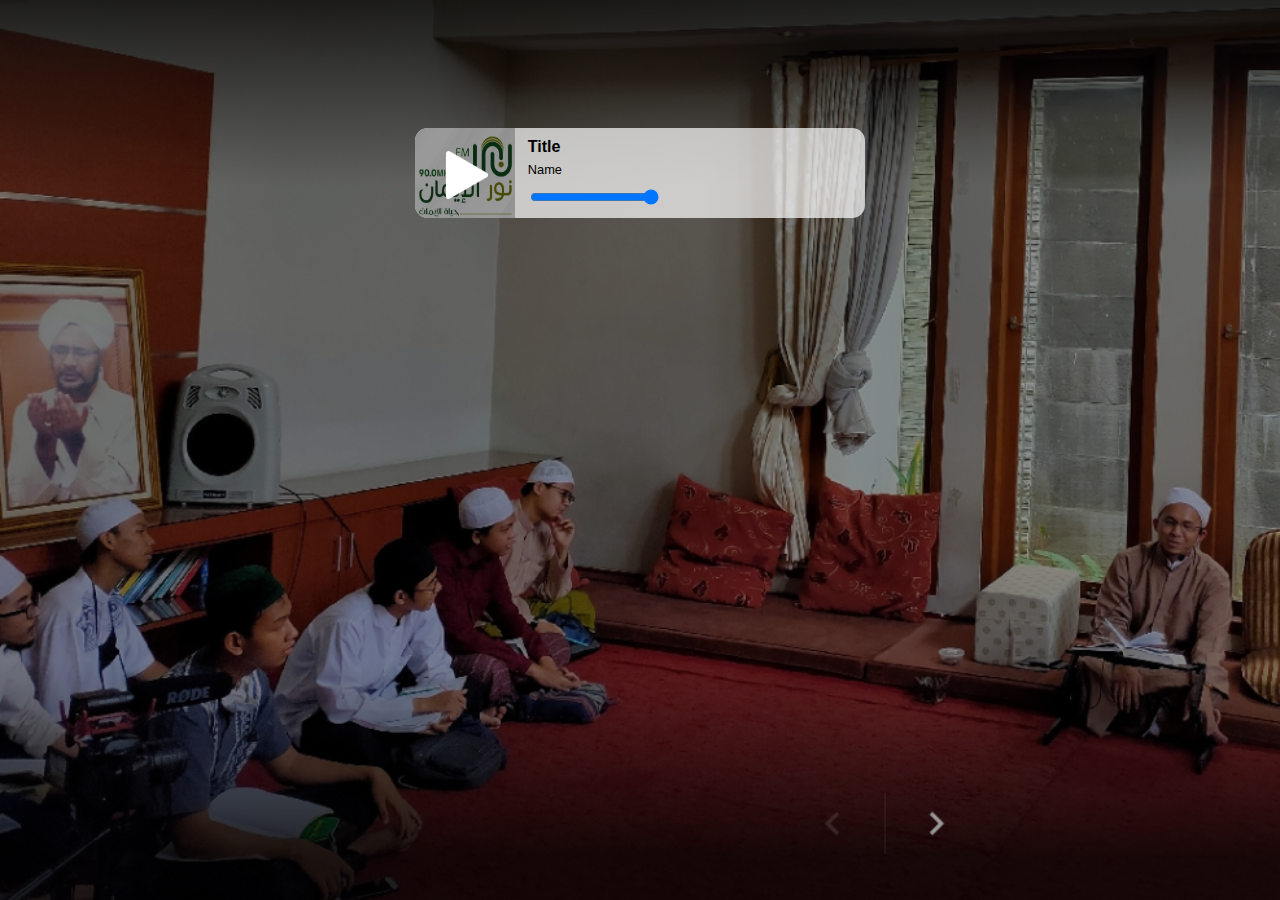
==== index.html @ 8e1417df "fix text" ====
<html>

<head>
  <title>
    Radio
  </title>
  <script src="https://code.jquery.com/jquery-3.6.0.js"></script>
  <link rel="preconnect" href="https://fonts.gstatic.com">
  <link href="https://fonts.googleapis.com/css2?family=Open+Sans:wght@400;600;800&display=swap" rel="stylesheet">
  <script src="script.js"></script>
  <link rel="stylesheet" href="styles.css">
</head>

<body>
  <div class="container">
    <div class="pict">
      <button id="playstop">
        <img src="asset/play-48.png" class="play-stop play">
        <audio src="https://radio.almuwasholah.com/radio/8000/stream.mp3" id="stream"> </audio>
      </button>
    </div>
    <div class="info">
      <h2 class="text title">Title</h2>
      <p class="text artist">Name</p>
      <input type="range" id="volume" min="0" max="1" step="0.01" value="1">
    </div>

  </div>


</body>

</html>
---- styles.css ----
body {
    background-image: url("asset/bodybg.png"), linear-gradient(rgba(0, 0, 0, 0.4), rgba(0, 0, 0, 0.4));
    background-blend-mode: overlay;
    background-size: cover;
    background-repeat: no-repeat;
    margin: auto;
}

#playstop {
    margin: 1.4rem;
    background-color: Transparent;
    background-repeat: no-repeat;
    border: none;
    cursor: pointer;
    overflow: hidden;
    outline: none;
}

#stream {
    display: none;
}

.container div {
    float: left;
    clear: none;
}

.container {
    background-color: white;
    background: linear-gradient(rgba(255, 255, 255, 0.7), rgba(255, 255, 255, 0.7));
    width: 450px;
    height: 90px;
    border-radius: .8rem;
    display: table;
    margin-right: auto;
    margin-left: auto;
    margin-top: 10%;
}

.pict {
    background-image: url("asset/bg.png"), linear-gradient(rgba(0, 0, 0, 0.4), rgba(0, 0, 0, 0.4));
    background-blend-mode: overlay;
    background-size: contain;
    background-repeat: no-repeat;
    background-size: 100px 90px;
    width: 100px;
    height: 90px;
    border-top-left-radius: .8rem;
    border-bottom-left-radius: .8rem;
}

.text {
    line-height: .7;
    font-family: Poppins, Helvetica, "sans-serif";
}

.artist {
    font-size: .8em;
}

.title {
    font-size: 1em;
}

.info {
    padding-left: .8em;
}
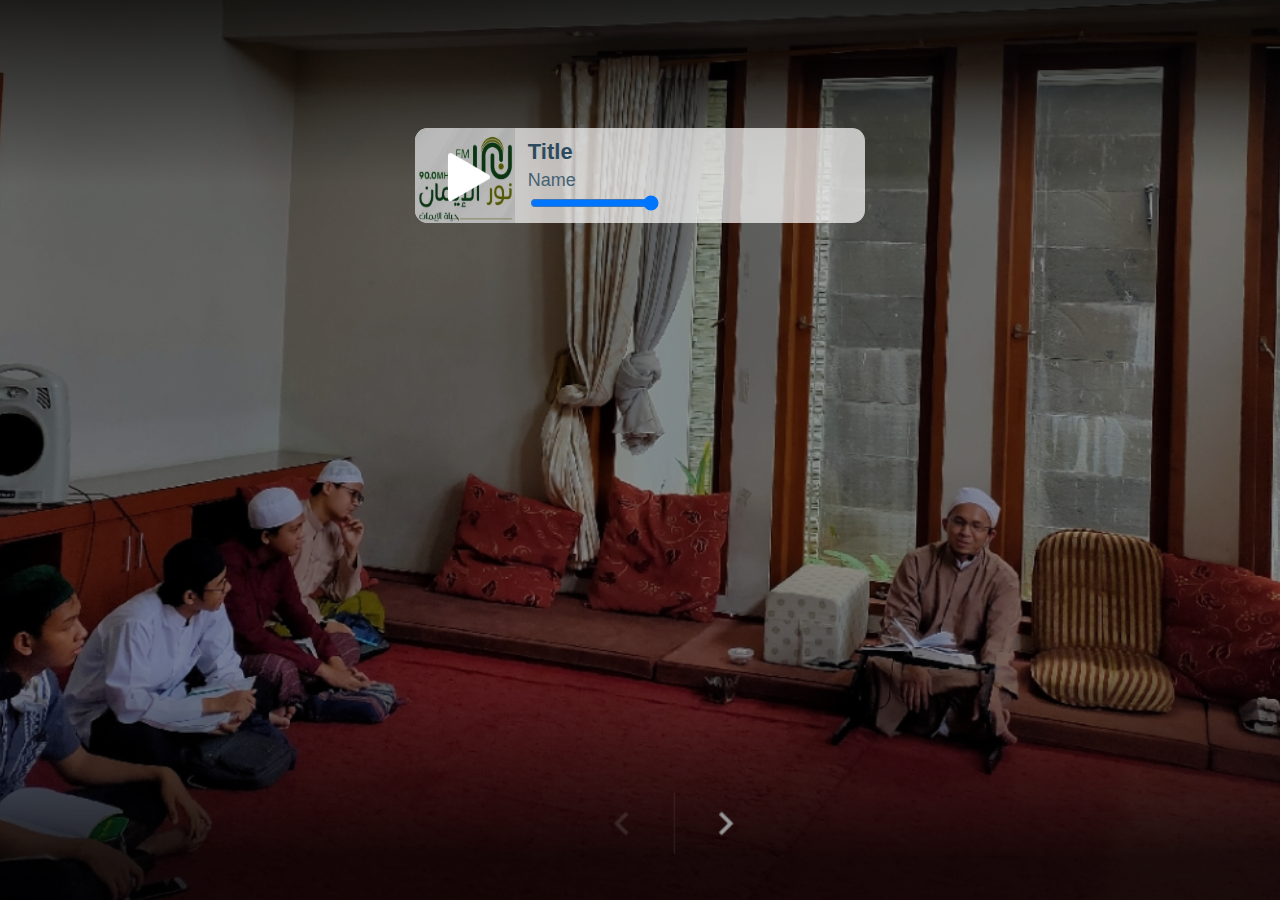
==== commit ba6ae5e3: "get stream from api" ====
--- a/index.html
+++ b/index.html
@@ -15,6 +15,8 @@
   <div class="container">
     <div class="pict">
       <button id="playstop">
+      <!-- <a href="#" title="Play video" class="play-stop play"></a> -->
+
         <img src="asset/play-48.png" class="play-stop play">
         <audio src="https://radio.almuwasholah.com/radio/8000/stream.mp3" id="stream"> </audio>
       </button>
--- a/styles.css
+++ b/styles.css
@@ -4,10 +4,11 @@
     background-size: cover;
     background-repeat: no-repeat;
     margin: auto;
+    background-position: center;
 }
 
 #playstop {
-    margin: 1.4rem;
+    margin: 1.5rem;
     background-color: Transparent;
     background-repeat: no-repeat;
     border: none;
@@ -38,30 +39,102 @@
 }
 
 .pict {
-    background-image: url("asset/bg.png"), linear-gradient(rgba(0, 0, 0, 0.4), rgba(0, 0, 0, 0.4));
+    background-image: url("asset/bg.png"), linear-gradient(rgba(0, 0, 0, 0.27), rgba(0, 0, 0, 0.27));
     background-blend-mode: overlay;
     background-size: contain;
     background-repeat: no-repeat;
-    background-size: 100px 90px;
+    background-size: 100px 95px;
     width: 100px;
-    height: 90px;
+    height: 95px;
     border-top-left-radius: .8rem;
     border-bottom-left-radius: .8rem;
 }
 
 .text {
-    line-height: .7;
+    line-height: .5;
     font-family: Poppins, Helvetica, "sans-serif";
 }
 
 .artist {
-    font-size: .8em;
+    font-size: 18px;
+    font-weight: lighter;
+    color: #456274;
+    margin-bottom: 8px;
 }
 
 .title {
-    font-size: 1em;
+    font-size: 22px;
+    font-weight: bold;
+    color: #2e4b5e;
 }
 
 .info {
     padding-left: .8em;
-}+}
+
+#volume {
+    size: 5px;
+}
+
+/* .play {
+    display: block;
+    width: 0;
+    height: 0;
+    border-top: 20px solid transparent;
+    border-bottom: 20px solid transparent;
+    border-left: 30px solid #2c3e50;
+    // border-bottom: 20px solid transparent; 
+    margin: 100px auto 20px auto;
+    position: relative;
+    z-index: 1;
+    transition: all 0.3s;
+    -webkit-transition: all 0.3s;
+    -moz-transition: all 0.3s;
+    left: 10px;
+  }
+
+  .play:before {
+    content: "";
+    position: absolute;
+    top: -30px;
+    left: -50px;
+    bottom: -30px;
+    right: -10px;
+    border-radius: 50%;
+    border: 5px solid #2c3e50;
+    z-index: 2;
+    transition: all 0.3s;
+    -webkit-transition: all 0.3s;
+    -moz-transition: all 0.3s;
+  }
+
+  .play:after {
+    content: "";
+    opacity: 0;
+    transition: opacity 0.6s;
+    -webkit-transition: opacity 0.6s;
+    -moz-transition: opacity 0.6s;
+  }
+
+  .play:hover:before,
+  .play:focus:before {
+    transform: scale(1.1);
+    -webkit-transform: scale(1.1);
+    -moz-transform: scale(1.1);
+  }
+
+  .play.active {
+    border-color: transparent;
+  }
+
+  .play.active:after {
+    content: "";
+    opacity: 1;
+    width: 10px;
+    height: 25px;
+    background: #2c3e50;
+    position: absolute;
+    right: 4px;
+    top: -12px;
+    border-left: 20px solid #2c3e50;
+  } */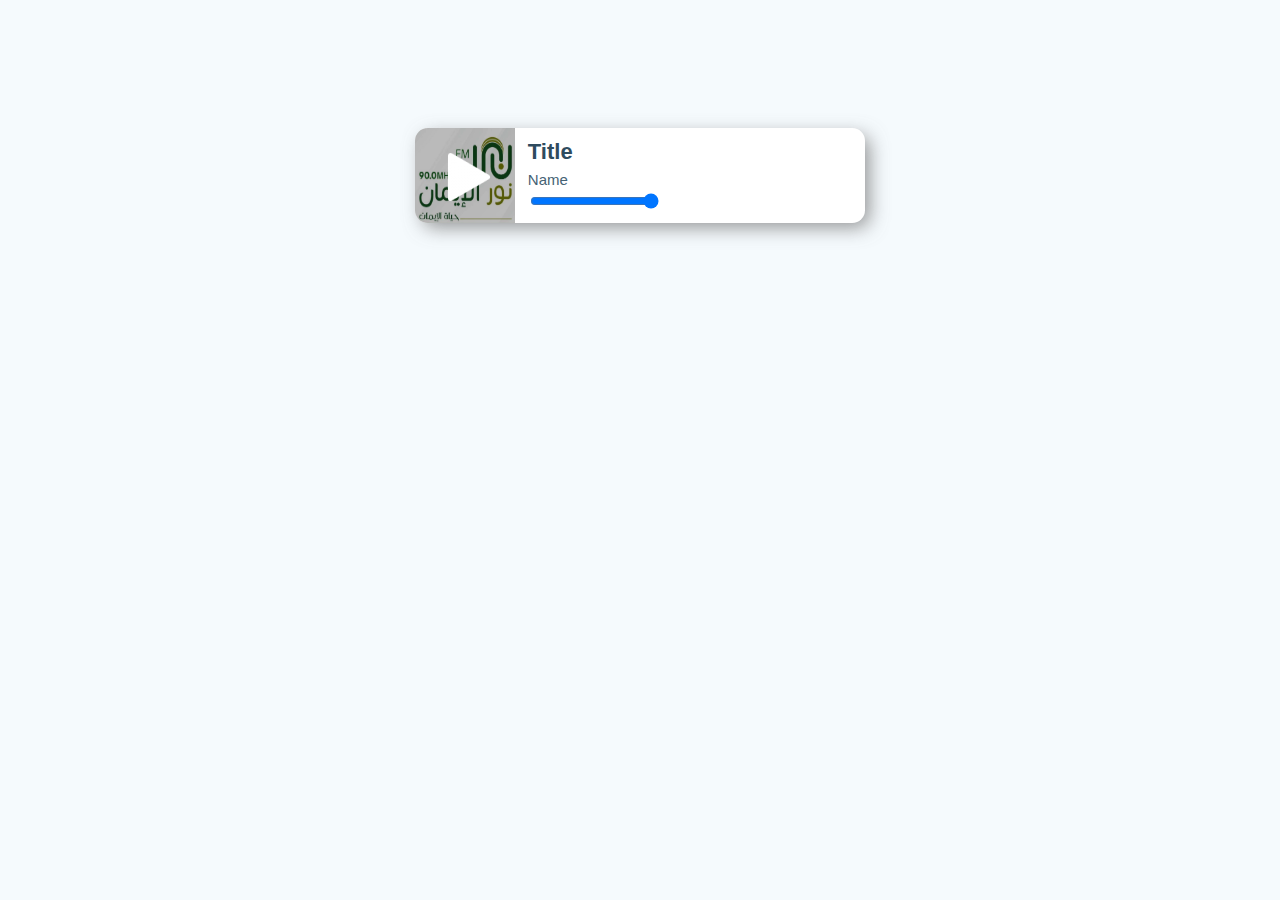
==== commit 2a1da9f7: "white background temp" ====
--- a/index.html
+++ b/index.html
@@ -9,6 +9,7 @@
   <link href="https://fonts.googleapis.com/css2?family=Open+Sans:wght@400;600;800&display=swap" rel="stylesheet">
   <script src="script.js"></script>
   <link rel="stylesheet" href="styles.css">
+  <meta name="viewport" content="width=device-width, initial-scale=1.0">
 </head>
 
 <body>
--- a/styles.css
+++ b/styles.css
@@ -1,5 +1,5 @@
 body {
-    background-image: url("asset/bodybg.png"), linear-gradient(rgba(0, 0, 0, 0.4), rgba(0, 0, 0, 0.4));
+    background-color: rgba(245, 250, 253, 1);
     background-blend-mode: overlay;
     background-size: cover;
     background-repeat: no-repeat;
@@ -28,7 +28,7 @@
 
 .container {
     background-color: white;
-    background: linear-gradient(rgba(255, 255, 255, 0.7), rgba(255, 255, 255, 0.7));
+    /* background: linear-gradient(rgba(255, 255, 255, 0.7), rgba(255, 255, 255, 0.7)); */
     width: 450px;
     height: 90px;
     border-radius: .8rem;
@@ -36,6 +36,9 @@
     margin-right: auto;
     margin-left: auto;
     margin-top: 10%;
+    box-shadow: 6px 6px 19px -2px rgba(110, 110, 110, 0.75);
+    -webkit-box-shadow: 6px 6px 19px -2px rgba(110, 110, 110, 0.75);
+    -moz-box-shadow: 6px 6px 19px -2px rgba(110, 110, 110, 0.75);
 }
 
 .pict {
@@ -56,7 +59,7 @@
 }
 
 .artist {
-    font-size: 18px;
+    font-size: 15px;
     font-weight: lighter;
     color: #456274;
     margin-bottom: 8px;
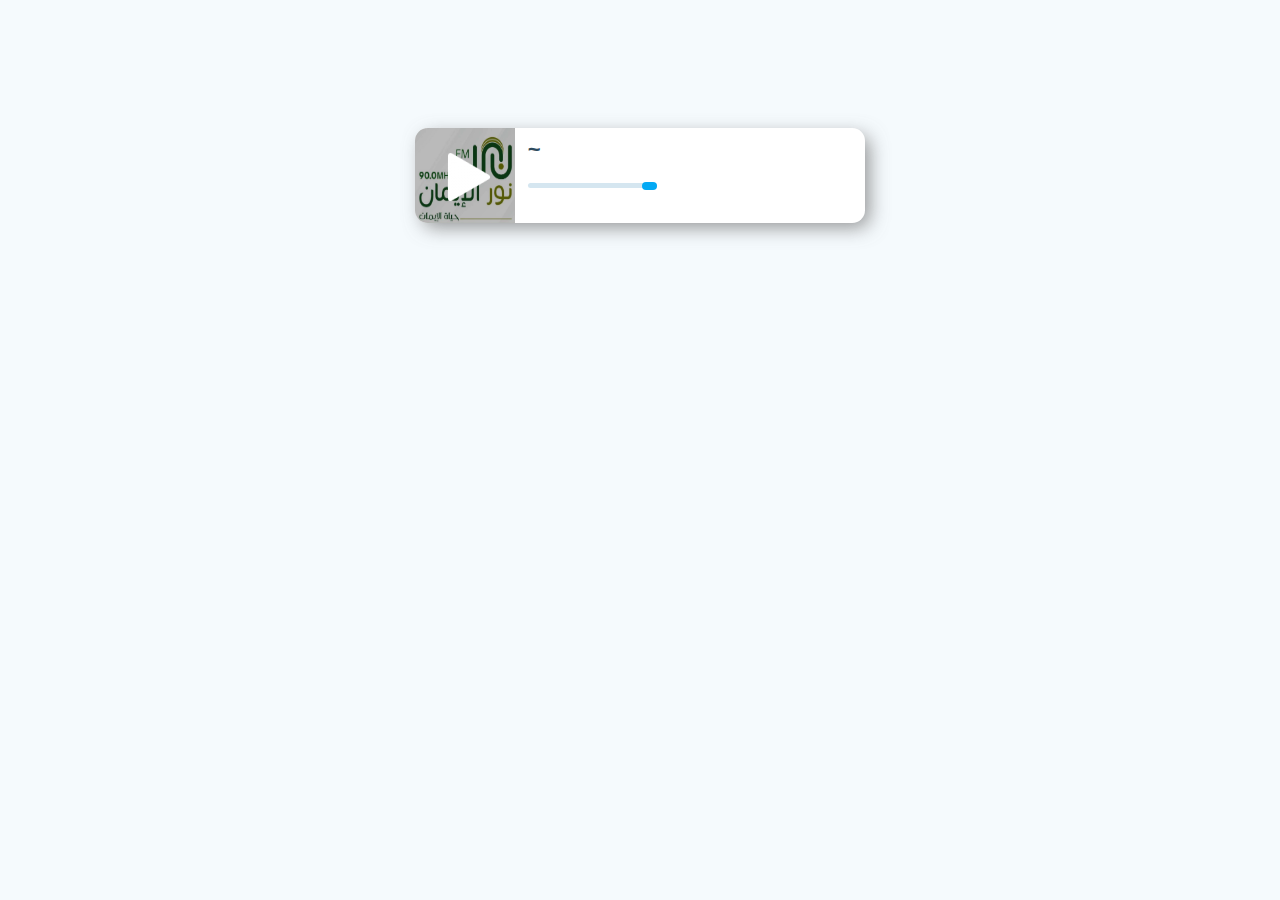
==== commit 63f78251: "update slider style" ====
--- a/index.html
+++ b/index.html
@@ -23,8 +23,8 @@
       </button>
     </div>
     <div class="info">
-      <h2 class="text title">Title</h2>
-      <p class="text artist">Name</p>
+      <h2 class="text title">~</h2>
+      <p class="text artist"></p>
       <input type="range" id="volume" min="0" max="1" step="0.01" value="1">
     </div>
 
--- a/styles.css
+++ b/styles.css
@@ -54,7 +54,7 @@
 }
 
 .text {
-    line-height: .5;
+    line-height: .4;
     font-family: Poppins, Helvetica, "sans-serif";
 }
 
@@ -77,6 +77,106 @@
 
 #volume {
     size: 5px;
+}
+
+input[type=range] {
+    -webkit-appearance: none;
+    margin: 10px 0;
+    width: 100%;
+}
+
+input[type=range]:focus {
+    outline: none;
+}
+
+input[type=range]::-webkit-slider-runnable-track {
+    width: 100%;
+    height: 5px;
+    cursor: pointer;
+    box-shadow: 0px 0px 0px #000000, 0px 0px 0px #0d0d0d;
+    background: #d5e6f0;
+    border-radius: 5px;
+    border: 0px solid #000101;
+}
+
+input[type=range]::-webkit-slider-thumb {
+    box-shadow: 0px 0px 0px #000000, 0px 0px 0px #0d0d0d;
+    border: 0px solid #000000;
+    height: 8px;
+    width: 15px;
+    border-radius: 7px;
+    background: #03a9f4;
+    cursor: pointer;
+    -webkit-appearance: none;
+    margin-top: -1.65px;
+}
+
+input[type=range]:focus::-webkit-slider-runnable-track {
+    background: #d5e6f0;
+}
+
+input[type=range]::-moz-range-track {
+    width: 100%;
+    height: 12.8px;
+    cursor: pointer;
+    animate: 0.2s;
+    box-shadow: 0px 0px 0px #000000, 0px 0px 0px #0d0d0d;
+    background: #d5e6f0;
+    border-radius: 25px;
+    border: 0px solid #000101;
+}
+
+input[type=range]::-moz-range-thumb {
+    box-shadow: 0px 0px 0px #000000, 0px 0px 0px #0d0d0d;
+    border: 0px solid #000000;
+    height: 20px;
+    width: 39px;
+    border-radius: 7px;
+    background: #03a9f4;
+    cursor: pointer;
+}
+
+input[type=range]::-ms-track {
+    width: 100%;
+    height: 12.8px;
+    cursor: pointer;
+    animate: 0.2s;
+    background: transparent;
+    border-color: transparent;
+    border-width: 39px 0;
+    color: transparent;
+}
+
+input[type=range]::-ms-fill-lower {
+    background: #d5e6f0;
+    border: 0px solid #000101;
+    border-radius: 50px;
+    box-shadow: 0px 0px 0px #000000, 0px 0px 0px #0d0d0d;
+}
+
+input[type=range]::-ms-fill-upper {
+    background: #d5e6f0;
+    border: 0px solid #000101;
+    border-radius: 50px;
+    box-shadow: 0px 0px 0px #000000, 0px 0px 0px #0d0d0d;
+}
+
+input[type=range]::-ms-thumb {
+    box-shadow: 0px 0px 0px #000000, 0px 0px 0px #0d0d0d;
+    border: 0px solid #000000;
+    height: 20px;
+    width: 39px;
+    border-radius: 7px;
+    background: #03a9f4;
+    cursor: pointer;
+}
+
+input[type=range]:focus::-ms-fill-lower {
+    background: #d5e6f0;
+}
+
+input[type=range]:focus::-ms-fill-upper {
+    background: #d5e6f0;
 }
 
 /* .play {
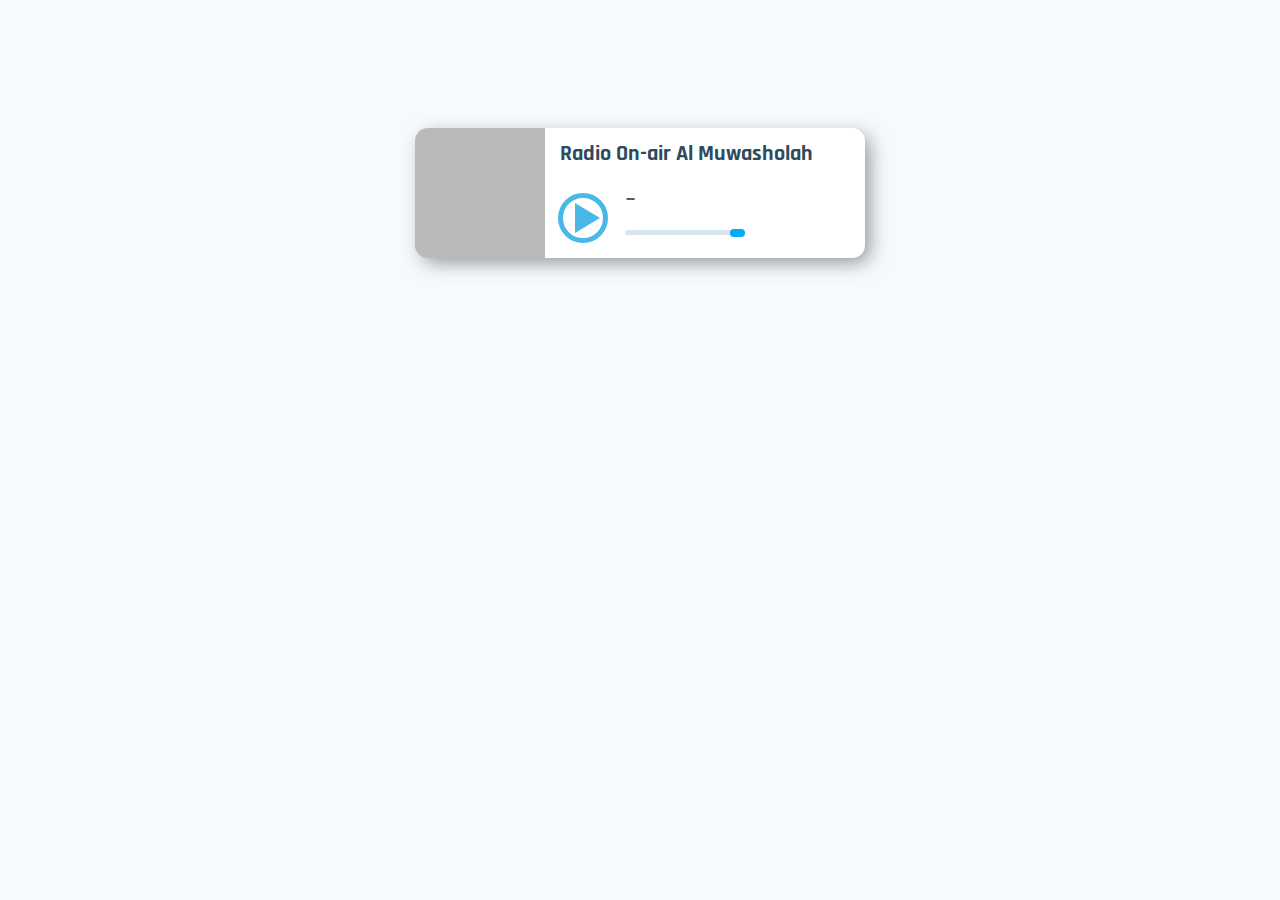
==== commit 1f1b1988: "fix layout" ====
--- a/index.html
+++ b/index.html
@@ -5,8 +5,10 @@
     Radio
   </title>
   <script src="https://code.jquery.com/jquery-3.6.0.js"></script>
-  <link rel="preconnect" href="https://fonts.gstatic.com">
-  <link href="https://fonts.googleapis.com/css2?family=Open+Sans:wght@400;600;800&display=swap" rel="stylesheet">
+  <link rel="preconnect" href="https://fonts.googleapis.com">
+  <link rel="preconnect" href="https://fonts.gstatic.com" crossorigin>
+  <link href="https://fonts.googleapis.com/css2?family=Rajdhani&display=swap" rel="stylesheet">
+  <link href="https://fonts.googleapis.com/css2?family=Mada&family=Rajdhani&display=swap" rel="stylesheet">
   <script src="script.js"></script>
   <link rel="stylesheet" href="styles.css">
   <meta name="viewport" content="width=device-width, initial-scale=1.0">
@@ -14,23 +16,33 @@
 
 <body>
   <div class="container">
+
     <div class="pict">
-      <button id="playstop">
-      <!-- <a href="#" title="Play video" class="play-stop play"></a> -->
+    </div>
 
-        <img src="asset/play-48.png" class="play-stop play">
-        <audio src="https://radio.almuwasholah.com/radio/8000/stream.mp3" id="stream"> </audio>
-      </button>
+    <p class="text radioname">Radio On-air Al Muwasholah</p>
+    <br>
+
+    <div class="act">
+      <!-- <button id="playstop"> -->
+      <!-- <img src="asset/play-48.png" class="play-stop play"> -->
+      <audio src="https://radio.almuwasholah.com/radio/8000/stream.mp3" id="stream"> </audio>
+      <!-- </button> -->
+      <a href="#" title="Play video" class="play-stop play goPlay"></a>
     </div>
+
     <div class="info">
-      <h2 class="text title">~</h2>
+
+      <p class="text title">~</p>
       <p class="text artist"></p>
       <input type="range" id="volume" min="0" max="1" step="0.01" value="1">
     </div>
+
+
 
   </div>
 
 
 </body>
 
-</html>
+</html>--- a/styles.css
+++ b/styles.css
@@ -8,13 +8,13 @@
 }
 
 #playstop {
-    margin: 1.5rem;
-    background-color: Transparent;
-    background-repeat: no-repeat;
-    border: none;
-    cursor: pointer;
-    overflow: hidden;
-    outline: none;
+    /* margin: 1.5rem; */
+    /* background-color: Transparent; */
+    /* background-repeat: no-repeat; */
+    /* border: none; */
+    /* cursor: pointer; */
+    /* overflow: hidden; */
+    /* outline: none; */
 }
 
 #stream {
@@ -30,7 +30,7 @@
     background-color: white;
     /* background: linear-gradient(rgba(255, 255, 255, 0.7), rgba(255, 255, 255, 0.7)); */
     width: 450px;
-    height: 90px;
+    height: 130px;
     border-radius: .8rem;
     display: table;
     margin-right: auto;
@@ -42,20 +42,21 @@
 }
 
 .pict {
-    background-image: url("asset/bg.png"), linear-gradient(rgba(0, 0, 0, 0.27), rgba(0, 0, 0, 0.27));
+    background-image: url(""), linear-gradient(rgba(0, 0, 0, 0.27), rgba(0, 0, 0, 0.27));
     background-blend-mode: overlay;
     background-size: contain;
     background-repeat: no-repeat;
-    background-size: 100px 95px;
-    width: 100px;
-    height: 95px;
+    background-size: 130px 130px;
+    width: 130px;
+    height: 130px;
     border-top-left-radius: .8rem;
     border-bottom-left-radius: .8rem;
 }
 
 .text {
-    line-height: .4;
-    font-family: Poppins, Helvetica, "sans-serif";
+    line-height: .1;
+    font-family: 'Mada', sans-serif;
+    font-family: 'Rajdhani', sans-serif;
 }
 
 .artist {
@@ -66,23 +67,93 @@
 }
 
 .title {
+    font-size: 20px;
+    font-weight: 600;
+    color: #2e4b5e;
+}
+
+.info {
+    margin: auto auto auto 25px;
+}
+
+.radioname {
+    margin: 25px auto auto 145px;
     font-size: 22px;
     font-weight: bold;
     color: #2e4b5e;
-}
-
-.info {
-    padding-left: .8em;
+    /* padding-bottom: 25px; */
+    margin-bottom: 5px;
 }
 
 #volume {
     size: 5px;
+}
+
+.play {
+    display: block;
+    width: 0;
+    height: 0;
+    border-top: 15px solid transparent;
+    border-bottom: 15px solid transparent;
+    border-left: 25px solid rgba(73, 184, 232, 1);
+    margin: 25px auto 20px 30px;
+    position: relative;
+    z-index: 1;
+    transition: all 0.3s;
+    -webkit-transition: all 0.3s;
+    -moz-transition: all 0.3s;
+    /* left: 10px; */
+}
+
+.play:before {
+    content: "";
+    position: absolute;
+    top: -25px;
+    left: -42px;
+    bottom: -25px;
+    right: -8px;
+    border-radius: 50%;
+    border: 5px solid rgba(73, 184, 232, 1);
+    z-index: 2;
+    transition: all 0.3s;
+    -webkit-transition: all 0.3s;
+    -moz-transition: all 0.3s;
+}
+
+.play:after {
+    content: "";
+    opacity: 0;
+    transition: opacity 0.6s;
+    -webkit-transition: opacity 0.6s;
+    -moz-transition: opacity 0.6s;
+}
+
+.play:hover:before, .play:focus:before {
+    transform: scale(1.1);
+    -webkit-transform: scale(1.1);
+    -moz-transform: scale(1.1);
+}
+
+.play.active {
+    border-color: transparent;
+}
+
+.play.active:after {
+    content: "";
+    opacity: 1;
+    width: 3px;
+    height: 24px;
+    background: rgba(73, 184, 232, 1);
+    position: absolute;
+    right: 5px;
+    top: -12px;
+    border-left: 20px solid rgba(73, 184, 232, 1);
 }
 
 input[type=range] {
     -webkit-appearance: none;
     margin: 10px 0;
-    width: 100%;
+    width: 120px;
 }
 
 input[type=range]:focus {
@@ -177,67 +248,4 @@
 
 input[type=range]:focus::-ms-fill-upper {
     background: #d5e6f0;
-}
-
-/* .play {
-    display: block;
-    width: 0;
-    height: 0;
-    border-top: 20px solid transparent;
-    border-bottom: 20px solid transparent;
-    border-left: 30px solid #2c3e50;
-    // border-bottom: 20px solid transparent; 
-    margin: 100px auto 20px auto;
-    position: relative;
-    z-index: 1;
-    transition: all 0.3s;
-    -webkit-transition: all 0.3s;
-    -moz-transition: all 0.3s;
-    left: 10px;
-  }
-
-  .play:before {
-    content: "";
-    position: absolute;
-    top: -30px;
-    left: -50px;
-    bottom: -30px;
-    right: -10px;
-    border-radius: 50%;
-    border: 5px solid #2c3e50;
-    z-index: 2;
-    transition: all 0.3s;
-    -webkit-transition: all 0.3s;
-    -moz-transition: all 0.3s;
-  }
-
-  .play:after {
-    content: "";
-    opacity: 0;
-    transition: opacity 0.6s;
-    -webkit-transition: opacity 0.6s;
-    -moz-transition: opacity 0.6s;
-  }
-
-  .play:hover:before,
-  .play:focus:before {
-    transform: scale(1.1);
-    -webkit-transform: scale(1.1);
-    -moz-transform: scale(1.1);
-  }
-
-  .play.active {
-    border-color: transparent;
-  }
-
-  .play.active:after {
-    content: "";
-    opacity: 1;
-    width: 10px;
-    height: 25px;
-    background: #2c3e50;
-    position: absolute;
-    right: 4px;
-    top: -12px;
-    border-left: 20px solid #2c3e50;
-  } */+}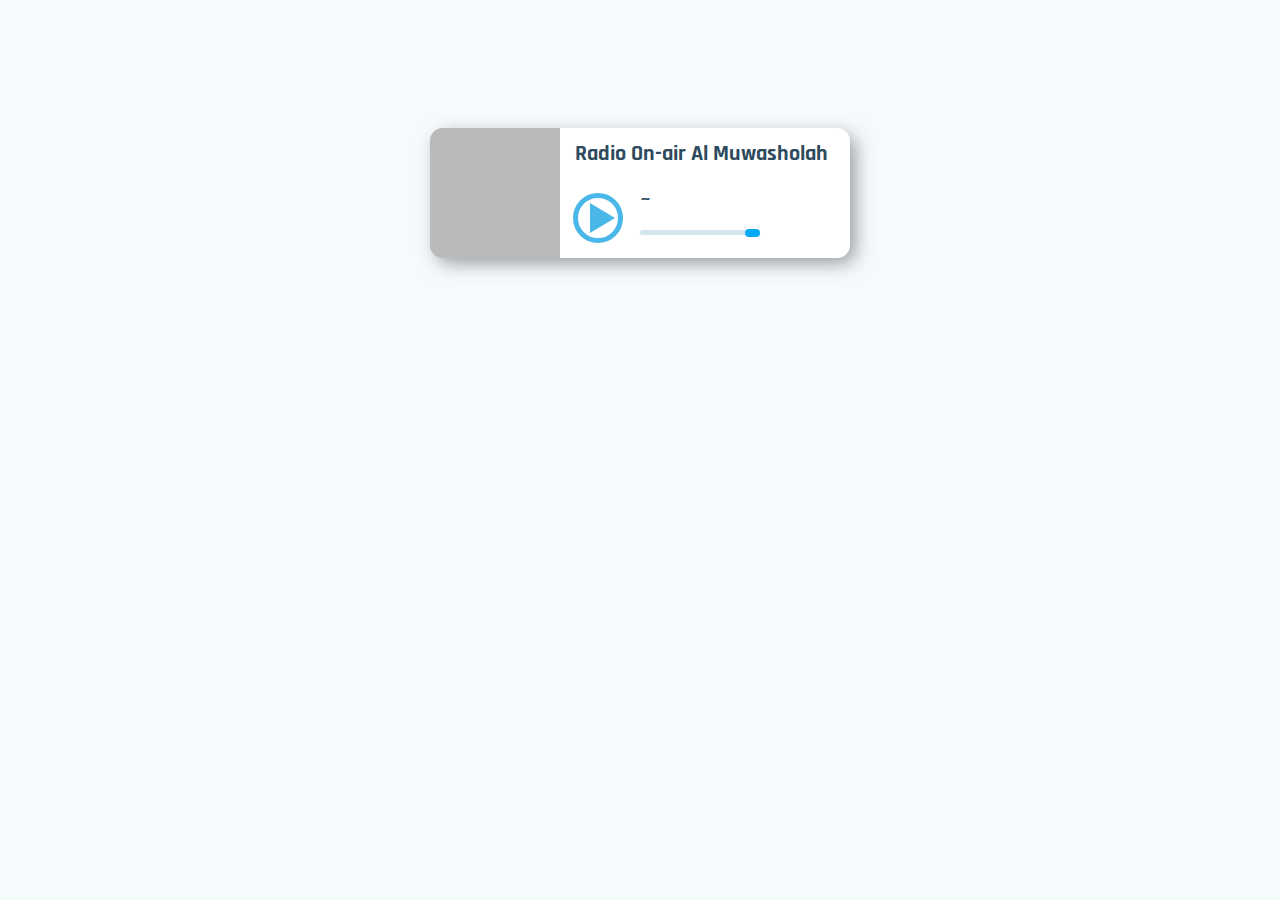
==== commit 697f87f7: "check online status" ====
--- a/index.html
+++ b/index.html
@@ -7,11 +7,11 @@
   <script src="https://code.jquery.com/jquery-3.6.0.js"></script>
   <link rel="preconnect" href="https://fonts.googleapis.com">
   <link rel="preconnect" href="https://fonts.gstatic.com" crossorigin>
-  <link href="https://fonts.googleapis.com/css2?family=Rajdhani&display=swap" rel="stylesheet">
-  <link href="https://fonts.googleapis.com/css2?family=Mada&family=Rajdhani&display=swap" rel="stylesheet">
+  <link href="https://fonts.googleapis.com/css2?family=Mada&family=Rajdhani:wght@400;600&display=swap" rel="stylesheet">
   <script src="script.js"></script>
   <link rel="stylesheet" href="styles.css">
   <meta name="viewport" content="width=device-width, initial-scale=1.0">
+  
 </head>
 
 <body>
@@ -24,24 +24,17 @@
     <br>
 
     <div class="act">
-      <!-- <button id="playstop"> -->
-      <!-- <img src="asset/play-48.png" class="play-stop play"> -->
       <audio src="https://radio.almuwasholah.com/radio/8000/stream.mp3" id="stream"> </audio>
-      <!-- </button> -->
-      <a href="#" title="Play video" class="play-stop play goPlay"></a>
+      <a href="#" class="play-stop play goPlay"></a>
     </div>
 
     <div class="info">
-
       <p class="text title">~</p>
       <p class="text artist"></p>
       <input type="range" id="volume" min="0" max="1" step="0.01" value="1">
     </div>
 
-
-
   </div>
-
 
 </body>
 
--- a/styles.css
+++ b/styles.css
@@ -29,7 +29,7 @@
 .container {
     background-color: white;
     /* background: linear-gradient(rgba(255, 255, 255, 0.7), rgba(255, 255, 255, 0.7)); */
-    width: 450px;
+    width: 420px;
     height: 130px;
     border-radius: .8rem;
     display: table;
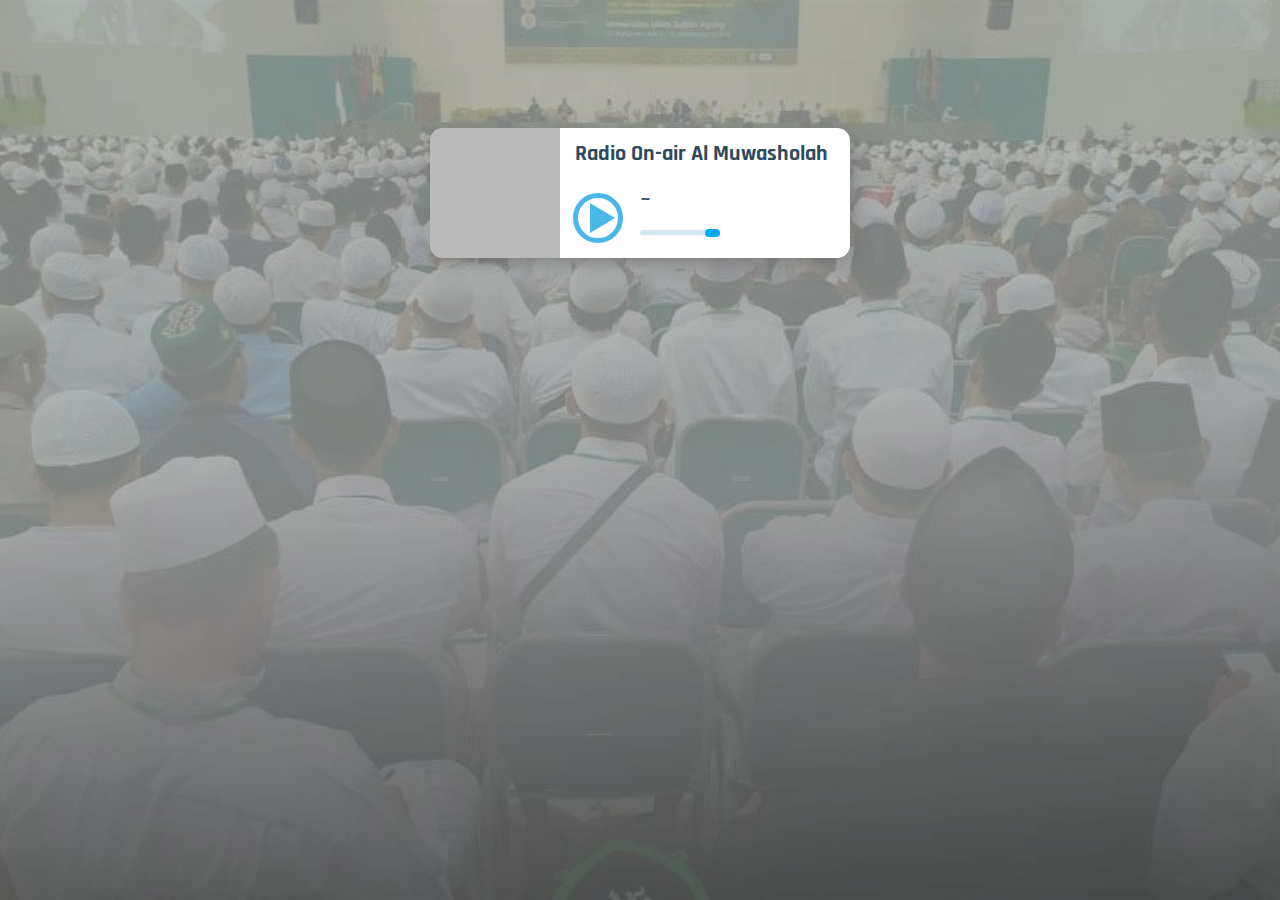
==== commit 1b84ab1b: "add background transition" ====
--- a/index.html
+++ b/index.html
@@ -2,19 +2,24 @@
 
 <head>
   <title>
-    Radio
+    Radio Al Muwasholah
   </title>
   <script src="https://code.jquery.com/jquery-3.6.0.js"></script>
   <link rel="preconnect" href="https://fonts.googleapis.com">
+  <link rel="icon" href="asset/almw.png" sizes="192x192" />
   <link rel="preconnect" href="https://fonts.gstatic.com" crossorigin>
   <link href="https://fonts.googleapis.com/css2?family=Mada&family=Rajdhani:wght@400;600&display=swap" rel="stylesheet">
   <script src="script.js"></script>
   <link rel="stylesheet" href="styles.css">
   <meta name="viewport" content="width=device-width, initial-scale=1.0">
-  
+
 </head>
 
-<body>
+<body class="bg">
+
+  <div class="fi"></div>
+  <div class="fi"></div>
+
   <div class="container">
 
     <div class="pict">
--- a/styles.css
+++ b/styles.css
@@ -5,6 +5,32 @@
     background-repeat: no-repeat;
     margin: auto;
     background-position: center;
+}
+
+@media only screen and (max-width: 768px) {
+    .bg {
+        width: 100%;
+    }
+}
+
+.contaibgner {
+    position: relative;
+    line-height: 100px;
+}
+
+.bg>.fi, .bg>.fi {
+    position: absolute;
+    top: 0;
+    right: 0;
+    bottom: 0;
+    left: 0;
+    background-size: contain;
+    z-index: 0;
+}
+
+.bg>*:not(.fi) {
+    position: relative;
+    z-index: 1;
 }
 
 #playstop {
@@ -153,7 +179,7 @@
 input[type=range] {
     -webkit-appearance: none;
     margin: 10px 0;
-    width: 120px;
+    width: 80px;
 }
 
 input[type=range]:focus {
